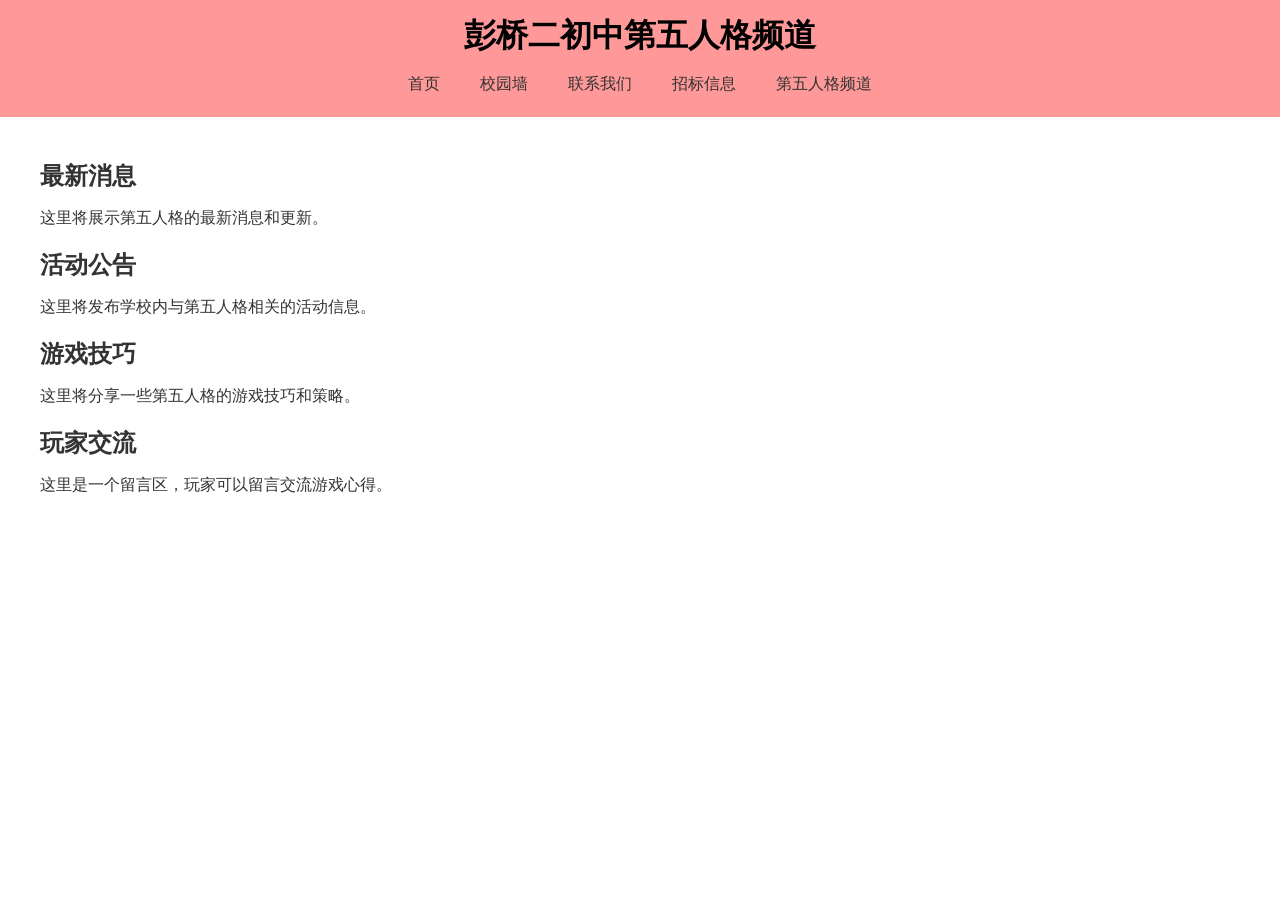
==== dwrg.html @ 172f2e86 "Add files via upload" ====
<!DOCTYPE html>
<html lang="zh-CN">
<head>
    <meta charset="UTF-8">
    <meta name="viewport" content="width=device-width, initial-scale=1.0">
    <link rel="stylesheet" href="styles.css">
    <title>彭桥二初中第五人格频道</title>
    <style>
        /* 在这里添加CSS样式 */
        body {
            font-family: Arial, sans-serif;
            margin: 0;
            padding: 0;
        }
        header {
            background-color: #ff9898;
            color: #000000;
            padding: 10px;
            text-align: center;
        }
        main {
            margin: 20px;
        }
    </style>
</head>
<body>
    <header>
        <h1>彭桥二初中第五人格频道</h1>
        <nav>
            <ul>
               <li><a href=zy.html>首页</a></li>
              
               <li><a href=xyq.html>校园墙</a></li>
               <li><a href=lxxx.html>联系我们</a></li>
               <li><a href=zbxx.html>招标信息</a></li>
               <li><a href=dwrg.html>第五人格频道</a></li>
             </ul>
        </nav>
    </header>
    <main>
        <h2>最新消息</h2>
        <p>这里将展示第五人格的最新消息和更新。</p>

        <h2>活动公告</h2>
        <p>这里将发布学校内与第五人格相关的活动信息。</p>

        <h2>游戏技巧</h2>
        <p>这里将分享一些第五人格的游戏技巧和策略。</p>

        <h2>玩家交流</h2>
        <p>这里是一个留言区，玩家可以留言交流游戏心得。</p>

        <!-- 这里可以添加更多的内容，如图片、视频、论坛链接等 -->
    </main>

    <!-- 这里可以添加JavaScript代码来实现交互功能 -->
    <script>
        // 示例：隐藏某个元素
        // document.getElementById('someElementId').style.display = 'none';
    </script>
</body>
</html>
---- styles.css ----
/* 样式表：styles.css */

/* 重置默认样式 */

* {
    margin: 0;
    padding: 0;
    box-sizing: border-box;
}

/* 全局样式 */
body {
    font-family: Arial, sans-serif;
    color: #333;
    line-height: 1.6;
}

header {
    background-color: #f2f2f2;
    padding: 20px;
    text-align: center;
}

nav ul {
    list-style-type: none;
    display: flex;
    justify-content: center;
    padding: 10px 0;
}

nav ul li {
    margin: 0 10px;
}

nav ul li a {
    text-decoration: none;
    color: #333;
    padding: 5px 10px;
    border-bottom: 2px solid transparent;
    transition: border-bottom 0.3s ease;
}

nav ul li a:hover {
    border-bottom: 2px solid #007bff;
}

main {
    padding: 20px;
}

section {
    margin-bottom: 20px;
}

footer {
    background-color: #f2f2f2;
    padding: 10px;
    text-align: center;
    font-size: 0.8em;
}

/* 其他可能需要的样式 */
h1 {
    font-size: 2em;
}

h2 {
    font-size: 1.5em;
    margin-bottom: 10px;
}

p {
    margin-bottom: 15px;
}

/* 响应式样式（可选） */
@media (max-width: 768px) {
    nav ul {
        flex-direction: column;
        align-items: center;
    }
    nav ul li {
        margin: 5px 0;
    }
}
/* 假设你已经在styles.css文件中 */

/* 登录容器的样式 */
#login-container {
    width: 300px; /* 设置登录容器的宽度 */
    padding: 20px; /* 添加内边距 */
    border: 1px solid #ccc; /* 添加边框 */
    border-radius: 5px; /* 添加圆角 */
    box-shadow: 0 0 10px rgba(0, 0, 0, 0.1); /* 添加阴影效果 */
    margin-top: 20px; /* 添加上边距 */
}

/* 表单标签和输入框的样式 */
#loginForm label {
    display: block; /* 使标签独占一行 */
    margin-bottom: 10px; /* 添加底部外边距 */
}

#loginForm input[type="text"],
#loginForm input[type="password"] {
    width: 100%; /* 设置输入框宽度为100% */
    padding: 10px; /* 添加内边距 */
    border: 1px solid #ccc; /* 添加边框 */
    border-radius: 3px; /* 添加圆角 */
    box-sizing: border-box; /* 确保padding和border包含在width内 */
}

/* 提交按钮的样式 */
#loginForm input[type="submit"] {
    width: 100%; /* 设置提交按钮宽度为100% */
    padding: 10px; /* 添加内边距 */
    border: none; /* 移除边框 */
    background-color: #4CAF50; /* 设置背景色 */
    color: white; /* 设置文字颜色 */
    cursor: pointer; /* 添加鼠标悬停时的效果 */
    border-radius: 3px; /* 添加圆角 */
}

/* 提交按钮点击时的样式（可选） */
#loginForm input[type="submit"]:hover {
    background-color: #45a049; /* 修改点击时的背景色 */
}
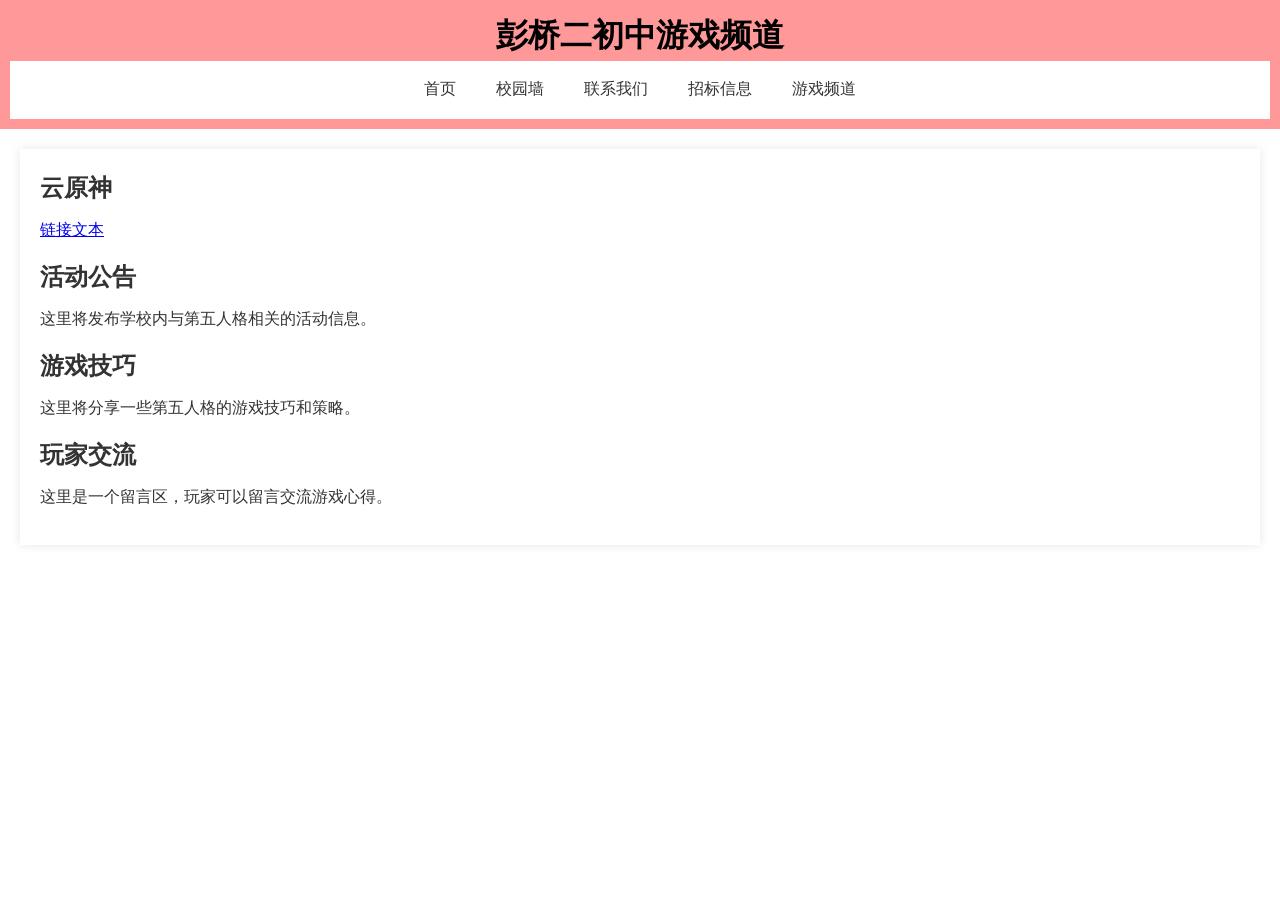
==== commit e4884e0c: "Update dwrg.html" ====
--- a/dwrg.html
+++ b/dwrg.html
@@ -4,7 +4,7 @@
     <meta charset="UTF-8">
     <meta name="viewport" content="width=device-width, initial-scale=1.0">
     <link rel="stylesheet" href="styles.css">
-    <title>彭桥二初中第五人格频道</title>
+    <title>游戏频道</title>
     <style>
         /* 在这里添加CSS样式 */
         body {
@@ -25,7 +25,7 @@
 </head>
 <body>
     <header>
-        <h1>彭桥二初中第五人格频道</h1>
+        <h1>彭桥二初中游戏频道</h1>
         <nav>
             <ul>
                <li><a href=zy.html>首页</a></li>
@@ -33,13 +33,13 @@
                <li><a href=xyq.html>校园墙</a></li>
                <li><a href=lxxx.html>联系我们</a></li>
                <li><a href=zbxx.html>招标信息</a></li>
-               <li><a href=dwrg.html>第五人格频道</a></li>
+               <li><a href=dwrg.html>游戏频道</a></li>
              </ul>
         </nav>
     </header>
     <main>
-        <h2>最新消息</h2>
-        <p>这里将展示第五人格的最新消息和更新。</p>
+        <h2>云原神</h2>
+        <p><a href="URL">链接文本</a></p>
 
         <h2>活动公告</h2>
         <p>这里将发布学校内与第五人格相关的活动信息。</p>
@@ -59,4 +59,4 @@
         // document.getElementById('someElementId').style.display = 'none';
     </script>
 </body>
-</html>+</html>
--- a/styles.css
+++ b/styles.css
@@ -1,4 +1,81 @@
-/* 样式表：styles.css */
+/* styles.css */
+body {
+    font-family: Arial, sans-serif;
+    margin: 0;
+    padding: 0;
+    background-color: #ffffff;
+    color: #000000;
+}
+
+header, footer {
+    background-color: #000000;
+    color: rgb(0, 0, 0);
+    text-align: center;
+    padding: 10px 0;
+}
+
+nav ul {
+    list-style: none;
+    padding: 0;
+    margin: 0;
+    overflow: hidden;
+    background-color: #ffffff;
+}
+
+nav ul li {
+    float: left;
+}
+
+nav ul li a {
+    display: block;
+    color: rgb(255, 255, 255);
+    text-align: center;
+    padding: 14px 16px;
+    text-decoration: none;
+}
+
+nav ul li a:hover {
+    background-color: #ddd;
+    color: rgb(255, 255, 255);
+}
+
+#login-container {
+    background-color: #fff;
+    padding: 20px;
+    border: 1px solid #ccc;
+    margin-top: 20px;
+    width: 300px;
+    margin-left: auto;
+    margin-right: auto;
+    box-shadow: 0 0 10px rgba(0, 0, 0, 0.1);
+}
+
+main {
+    padding: 20px;
+    background-color: #fff;
+    margin: 20px 0;
+    box-shadow: 0 0 10px rgba(0, 0, 0, 0.1);
+}
+
+footer {
+    padding: 10px 0;
+    position: fixed;
+    bottom: 0;
+    width: 100%;
+    background-color: #333;
+    color: white;
+}
+
+section {
+    margin-bottom: 20px;
+}
+
+img {
+    display: block;
+    margin: 0 auto;
+    max-width: 100%;
+    height: auto;
+}/* 样式表：styles.css */
 
 /* 重置默认样式 */
 
@@ -83,7 +160,7 @@
         margin: 5px 0;
     }
 }
-/* 假设你已经在styles.css文件中 */
+
 
 /* 登录容器的样式 */
 #login-container {
@@ -124,4 +201,39 @@
 /* 提交按钮点击时的样式（可选） */
 #loginForm input[type="submit"]:hover {
     background-color: #45a049; /* 修改点击时的背景色 */
-}+document.getElementById('postForm').addEventListener('submit', function(event) {
+    event.preventDefault();
+
+    var title = document.getElementById('title').value;
+    var content = document.getElementById('content').value;
+
+    var postContent = '标题：' + title + '\n内容：' + content + '\n发布人：游客\n发布时间：' + new Date().toISOString().slice(0, 10).replace('T', ' ') + '\n\n';
+
+    var blob = new Blob([postContent], { type: 'text/plain;charset=utf-8' });
+    var link = document.createElement('a');
+    link.href = URL.createObjectURL(blob);
+    link.download = 'post.txt';
+    link.click();
+
+    document.getElementById('postForm').reset();
+});
+
+    
+}
+document.getElementById('postForm').addEventListener('submit', function(event) {
+    event.preventDefault();
+
+    var title = document.getElementById('title').value;
+    var content = document.getElementById('content').value;
+
+    var postContent = '标题：' + title + '\n内容：' + content + '\n发布人：游客\n发布时间：' + new Date().toISOString().slice(0, 10).replace('T', ' ') + '\n\n';
+
+    var blob = new Blob([postContent], { type: 'text/plain;charset=utf-8' });
+    var link = document.createElement('a');
+    link.href = URL.createObjectURL(blob);
+    link.download = 'post.txt';
+    link.click();
+
+    document.getElementById('postForm').reset();
+});
+
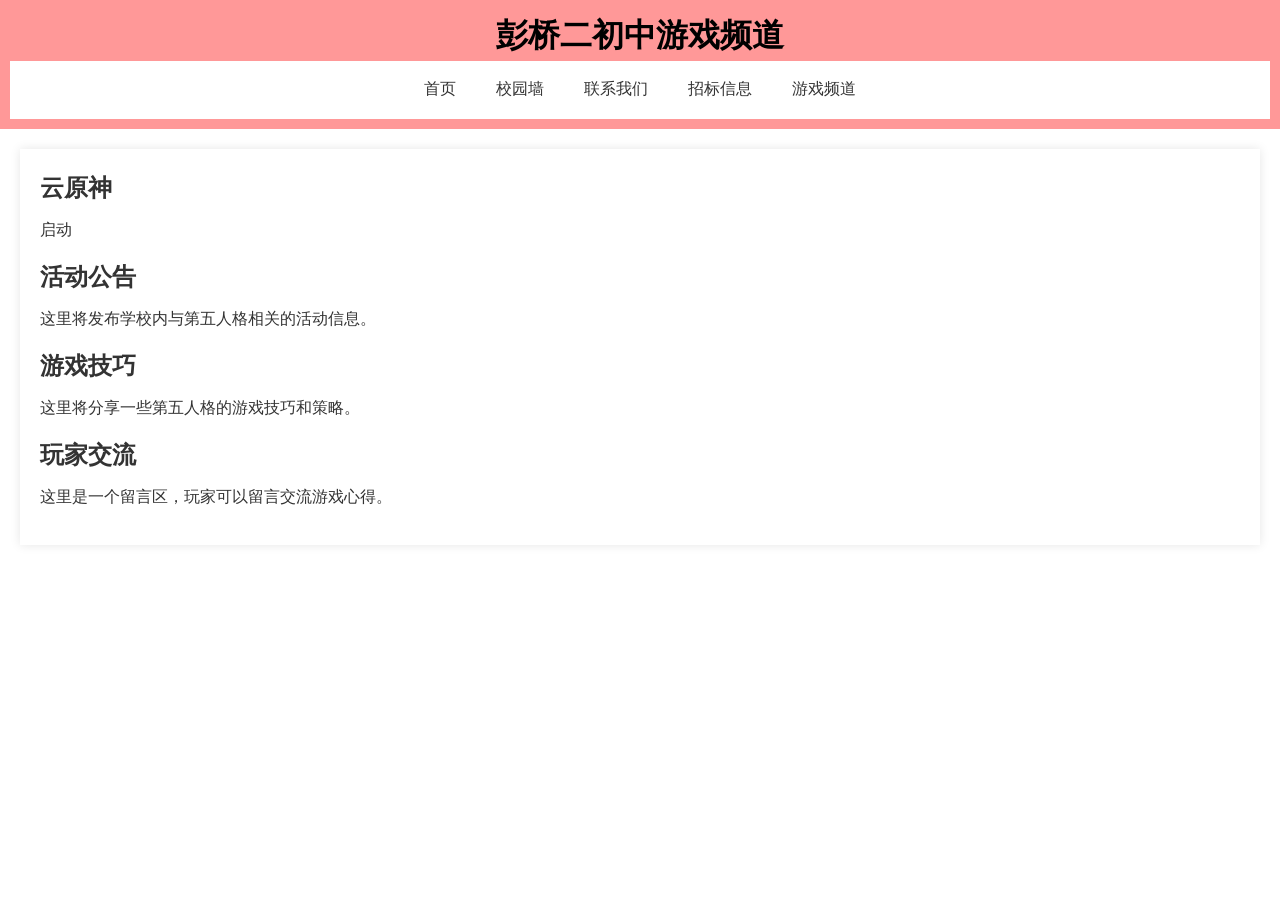
==== commit db1cad06: "Update dwrg.html" ====
--- a/dwrg.html
+++ b/dwrg.html
@@ -39,7 +39,7 @@
     </header>
     <main>
         <h2>云原神</h2>
-        <p><a href="URL">链接文本</a></p>
+        <p><a href="https://ys.mihoyo.com/cloud/"></a>启动</p>
 
         <h2>活动公告</h2>
         <p>这里将发布学校内与第五人格相关的活动信息。</p>
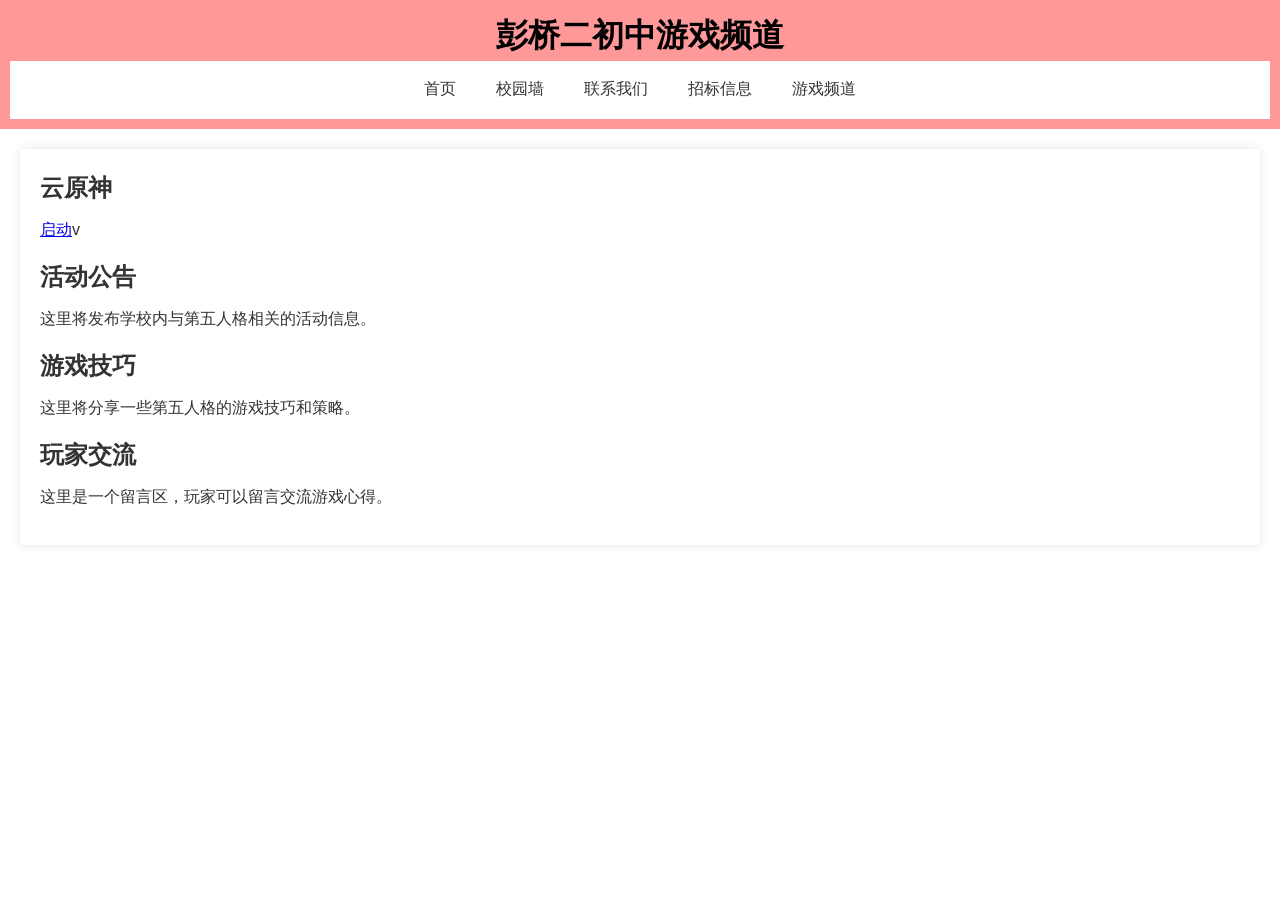
==== commit c6a36ab0: "Update dwrg.html" ====
--- a/dwrg.html
+++ b/dwrg.html
@@ -39,7 +39,7 @@
     </header>
     <main>
         <h2>云原神</h2>
-        <p><a href="https://ys.mihoyo.com/cloud/"></a>启动</p>
+        <p><a href="https://ys.mihoyo.com/cloud/">启动</a>v</p>
 
         <h2>活动公告</h2>
         <p>这里将发布学校内与第五人格相关的活动信息。</p>
